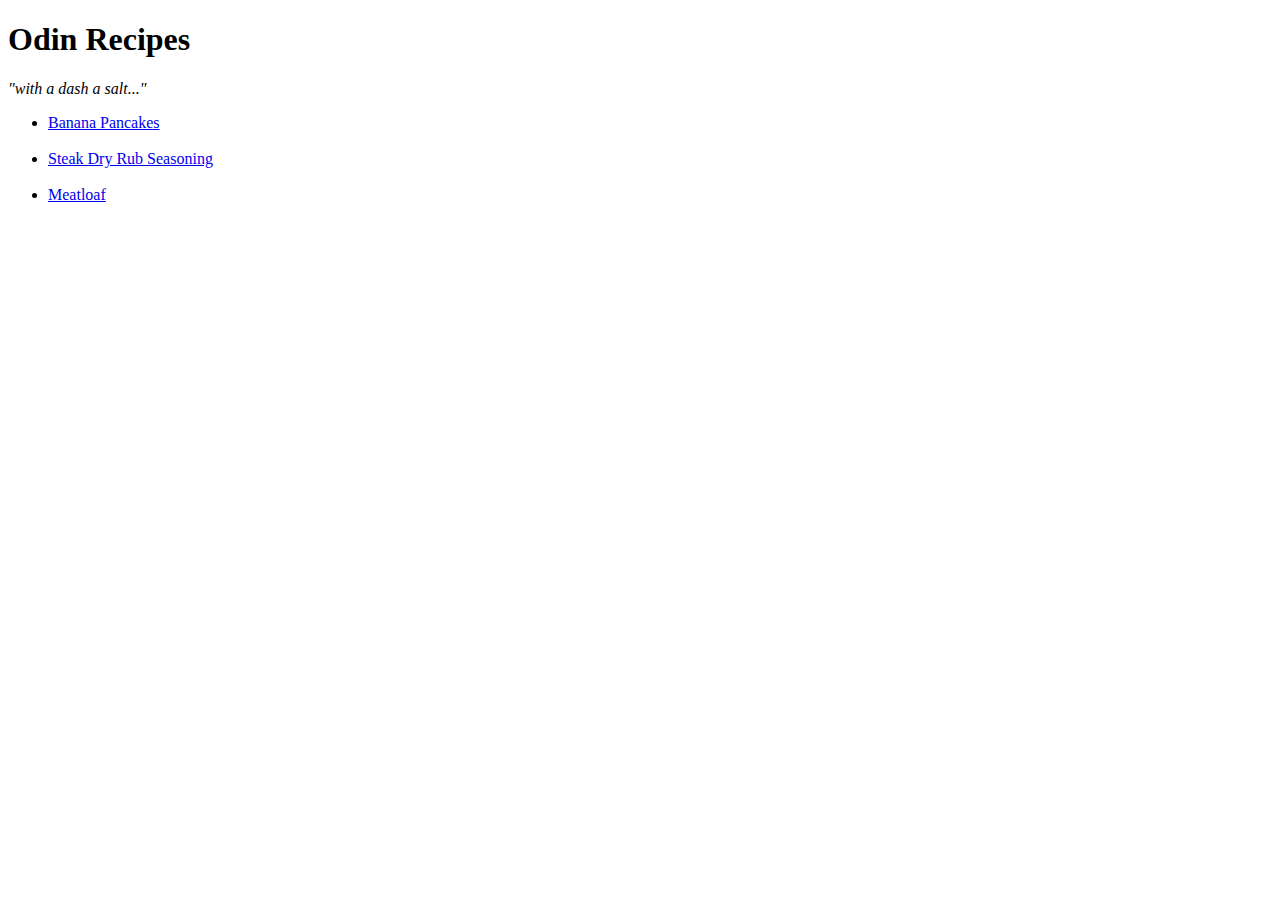
==== index.html @ c3da569e "Add odin-recipes" ====
<!DOCTYPE html>
<html lang="en">
<head>
    <meta charset="UTF-8">
    <meta name="viewport" content="width=device-width, initial-scale=1.0">
    <title>Odin Recipes</title>
</head>
<body>
    <header>
        <h1><strong>Odin Recipes</strong></h1>
        <p><em>"with a dash a salt..."</em></p>
    </header>
    <main>
        <ul>
            <li><a href="./recipes/banana-pancakes.html">Banana Pancakes</a></li>
            <br>
            <li><a href="./recipes/steak-seasoning.html">Steak Dry Rub Seasoning</a></li>
            <br>
            <li><a href="./recipes/meatloaf.html">Meatloaf</a></li>
        </ul>
    </main>
    
</body>
</html>
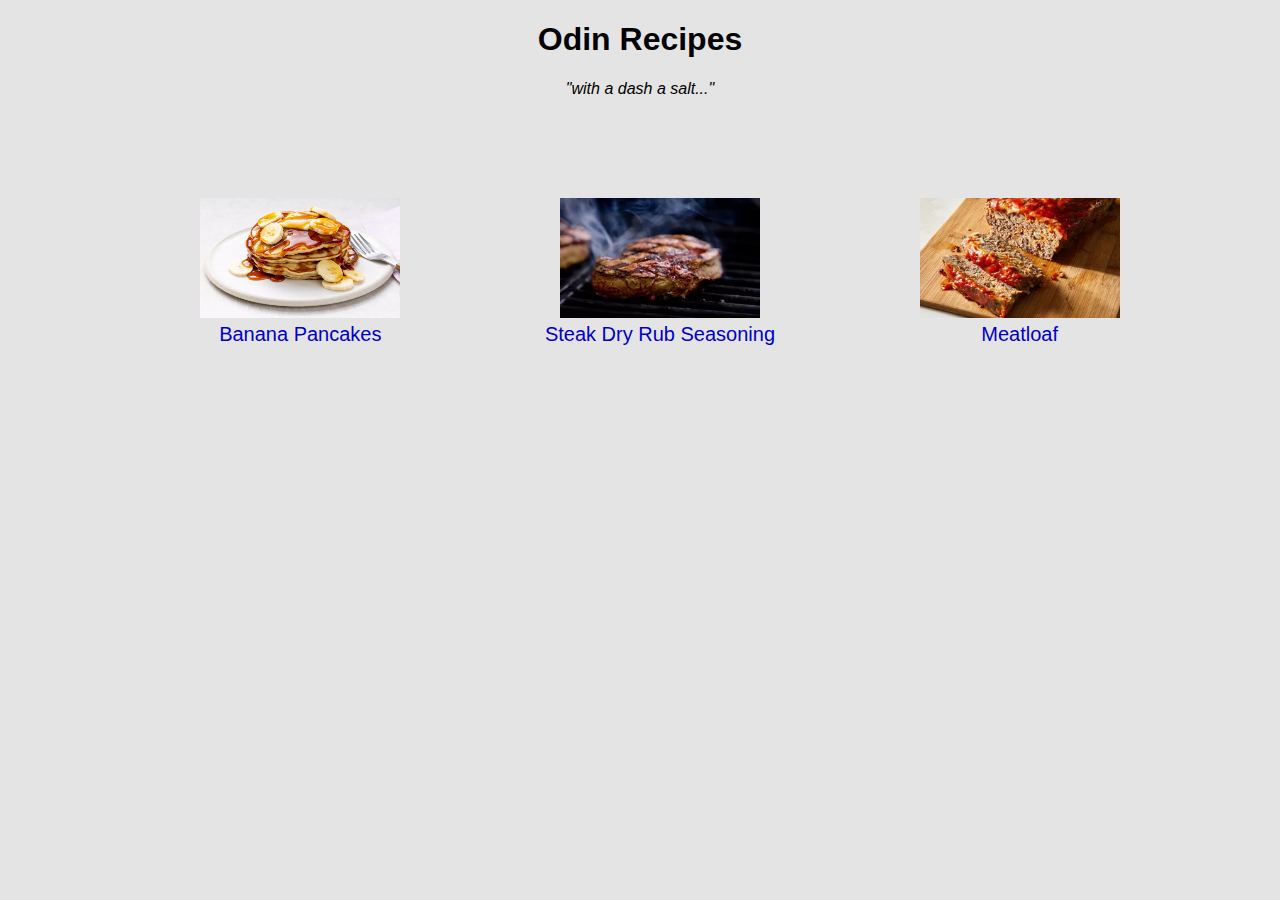
==== commit 9ef61874: "Add odin-recipes" ====
--- a/index.html
+++ b/index.html
@@ -4,19 +4,40 @@
     <meta charset="UTF-8">
     <meta name="viewport" content="width=device-width, initial-scale=1.0">
     <title>Odin Recipes</title>
+    <link rel="stylesheet" href="/styles.css">
 </head>
 <body>
-    <header>
+
+    <header class="index-header">
         <h1><strong>Odin Recipes</strong></h1>
         <p><em>"with a dash a salt..."</em></p>
     </header>
+
     <main>
-        <ul>
-            <li><a href="./recipes/banana-pancakes.html">Banana Pancakes</a></li>
+        <ul class="index-list">
+            <li>
+                <a href="./recipes/banana-pancakes.html">
+                    <figure><img src="../imgs/20334-banana-pancakes-i-DDMFS-4x3-9f291f03044247d48c9ec26917952402.webp" alt="Stack of Pancakes" width="200px" height="120px" />
+                    <figcaption>Banana Pancakes</figcaption>
+                    </figure>
+                </a>
+            </li>
             <br>
-            <li><a href="./recipes/steak-seasoning.html">Steak Dry Rub Seasoning</a></li>
+            <li>
+                <a href="./recipes/steak-seasoning.html">
+                    <figure><img src="../imgs/Grilling-steak-bob-stefko-0f51a6da29054c0ebd129fb6f8cc72bf.webp" alt="A Steak on the Grill" width="200px" height="120px" />
+                    <figcaption>Steak Dry Rub Seasoning</figcaption>
+                    </figure>
+                </a>
+            </li>
             <br>
-            <li><a href="./recipes/meatloaf.html">Meatloaf</a></li>
+            <li>
+                <a href="./recipes/meatloaf.html">
+                    <figure><img src="../imgs/2295590-Best-Ever-Meatloaf-ddmfs-083-4x3-1-6d7604c8b4204abd832a26ef85d0e58e.webp" alt="Sliced Meatloaf" width="200px" height="120px" />
+                    <figcaption>Meatloaf</figcaption>
+                    </figure>
+                </a>
+            </li>
         </ul>
     </main>
     
--- a/styles.css
+++ b/styles.css
@@ -0,0 +1,38 @@
+body {
+    background-color: rgb(228, 228, 228);
+    font-family: Verdana, Geneva, Tahoma, sans-serif;
+}
+
+h1,
+.index-header,
+.recipe-heading,
+.description {
+    text-align: center;
+}
+
+.description p {
+    margin: 1rem, 0, 1rem, 0;
+}
+
+.index-list {
+    display: flex;
+    justify-content: space-evenly;
+    flex-flow: row wrap;
+    text-align: center;;
+    list-style: none;
+    margin: 5rem;
+}
+
+a:hover,
+a:link,
+a:visited,
+a:active {
+    color : rgb(0, 0, 202);
+    text-decoration: none;
+    font-size: 1.25rem;
+}
+
+.home-link {
+    text-align: center;
+    margin: 2rem auto;
+}